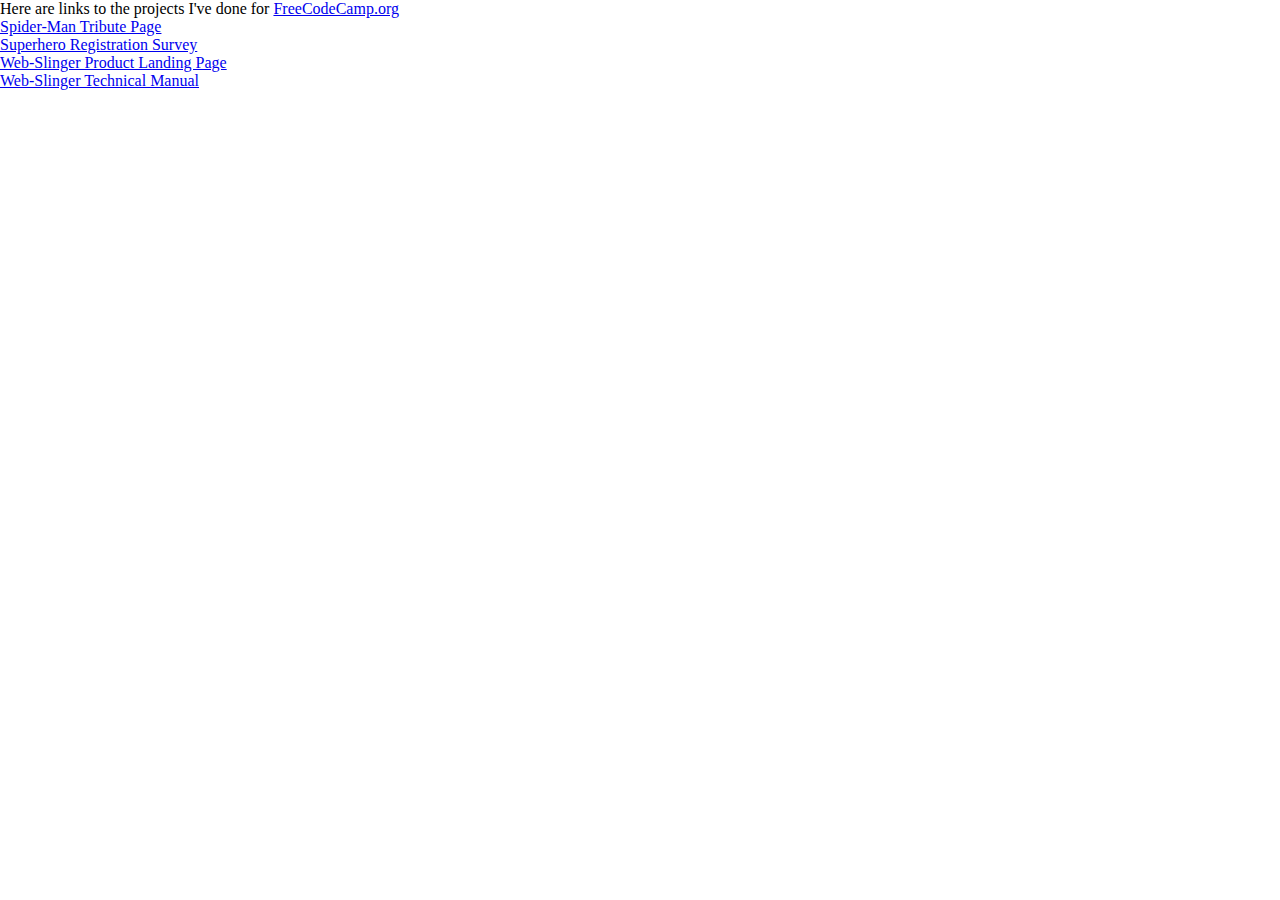
==== index.html @ 44251599 "Added projects section" ====
<!DOCTYPE html>

<html>    
    <head>
        <link href="styles/styles.css" rel="stylesheet">
        <title>Nathan McSparran's FCC projects</title>
    </head>

    <body>
        <section id="welcome-section">
        </section>

        <section id="projects">
            <p>Here are links to the projects I've done for <a href="http://www.freecodecamp.org/" target="_blank">FreeCodeCamp.org</a></p>
            <ul>
                <li><a href="spiderman-tribute/index.html">Spider-Man Tribute Page</a></li>
                <li><a href="survey/index.html">Superhero Registration Survey</a></li>
                <li><a href="product-landing/index.html">Web-Slinger Product Landing Page</a></li>
                <li><a href="technical/index.html">Web-Slinger Technical Manual</a></li>
            </ul>
        </section>

        
        <script src="https://cdn.freecodecamp.org/testable-projects-fcc/v1/bundle.js" type="text/javascript"></script>           
    </body>
    
</html>
---- styles/styles.css ----
* {
    padding: 0;
    margin: 0;    
    font-size: 16px;
}
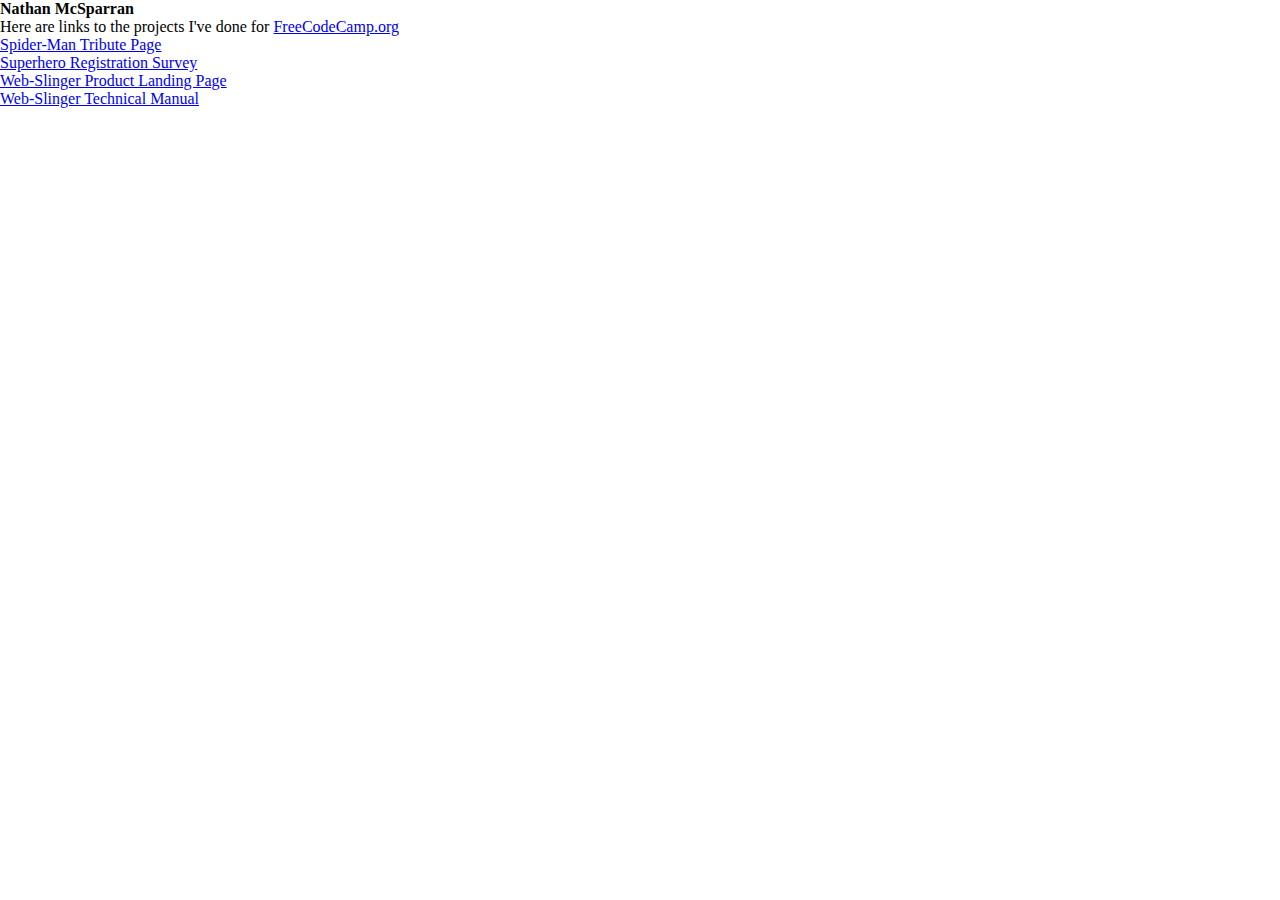
==== commit c7ed9ee4: "Changed project links from list elements to div" ====
--- a/index.html
+++ b/index.html
@@ -8,19 +8,20 @@
 
     <body>
         <section id="welcome-section">
+            <h1>Nathan McSparran</h1>
         </section>
 
         <section id="projects">
             <p>Here are links to the projects I've done for <a href="http://www.freecodecamp.org/" target="_blank">FreeCodeCamp.org</a></p>
-            <ul>
-                <li><a href="spiderman-tribute/index.html">Spider-Man Tribute Page</a></li>
-                <li><a href="survey/index.html">Superhero Registration Survey</a></li>
-                <li><a href="product-landing/index.html">Web-Slinger Product Landing Page</a></li>
-                <li><a href="technical/index.html">Web-Slinger Technical Manual</a></li>
-            </ul>
+            
+                <div class="project-tile"><a href="spiderman-tribute/index.html">Spider-Man Tribute Page</a></div>
+                <div class="project-tile"><a href="survey/index.html">Superhero Registration Survey</a></div>
+                <div class="project-tile"><a href="product-landing/index.html">Web-Slinger Product Landing Page</a></div>
+                <div class="project-tile"><a href="technical/index.html">Web-Slinger Technical Manual</a></div>
+            
         </section>
 
-        
+
         <script src="https://cdn.freecodecamp.org/testable-projects-fcc/v1/bundle.js" type="text/javascript"></script>           
     </body>
     
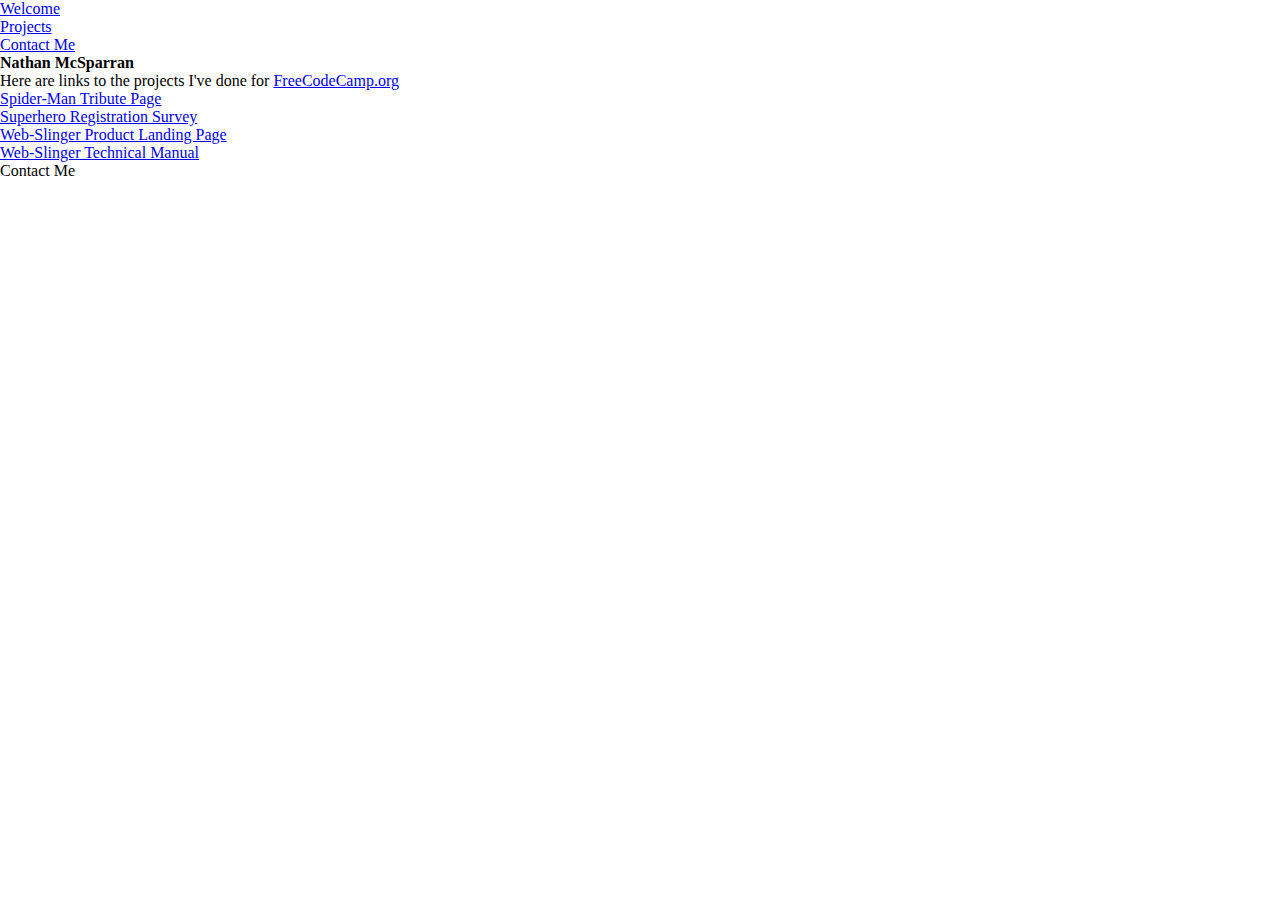
==== commit eb1dc0ac: "Added a navbar and contact section" ====
--- a/index.html
+++ b/index.html
@@ -7,6 +7,13 @@
     </head>
 
     <body>
+        <nav id="navbar">
+            <ul>
+                <li><a href="#welcome-section">Welcome</a></li>
+                <li><a href="#projects">Projects</a></li>
+                <li><a href="#contact">Contact Me</a></li>
+            </ul>
+        </nav>
         <section id="welcome-section">
             <h1>Nathan McSparran</h1>
         </section>
@@ -21,6 +28,10 @@
             
         </section>
 
+        <section id="contact">
+            <p>Contact Me</p>
+        </section>
+
 
         <script src="https://cdn.freecodecamp.org/testable-projects-fcc/v1/bundle.js" type="text/javascript"></script>           
     </body>
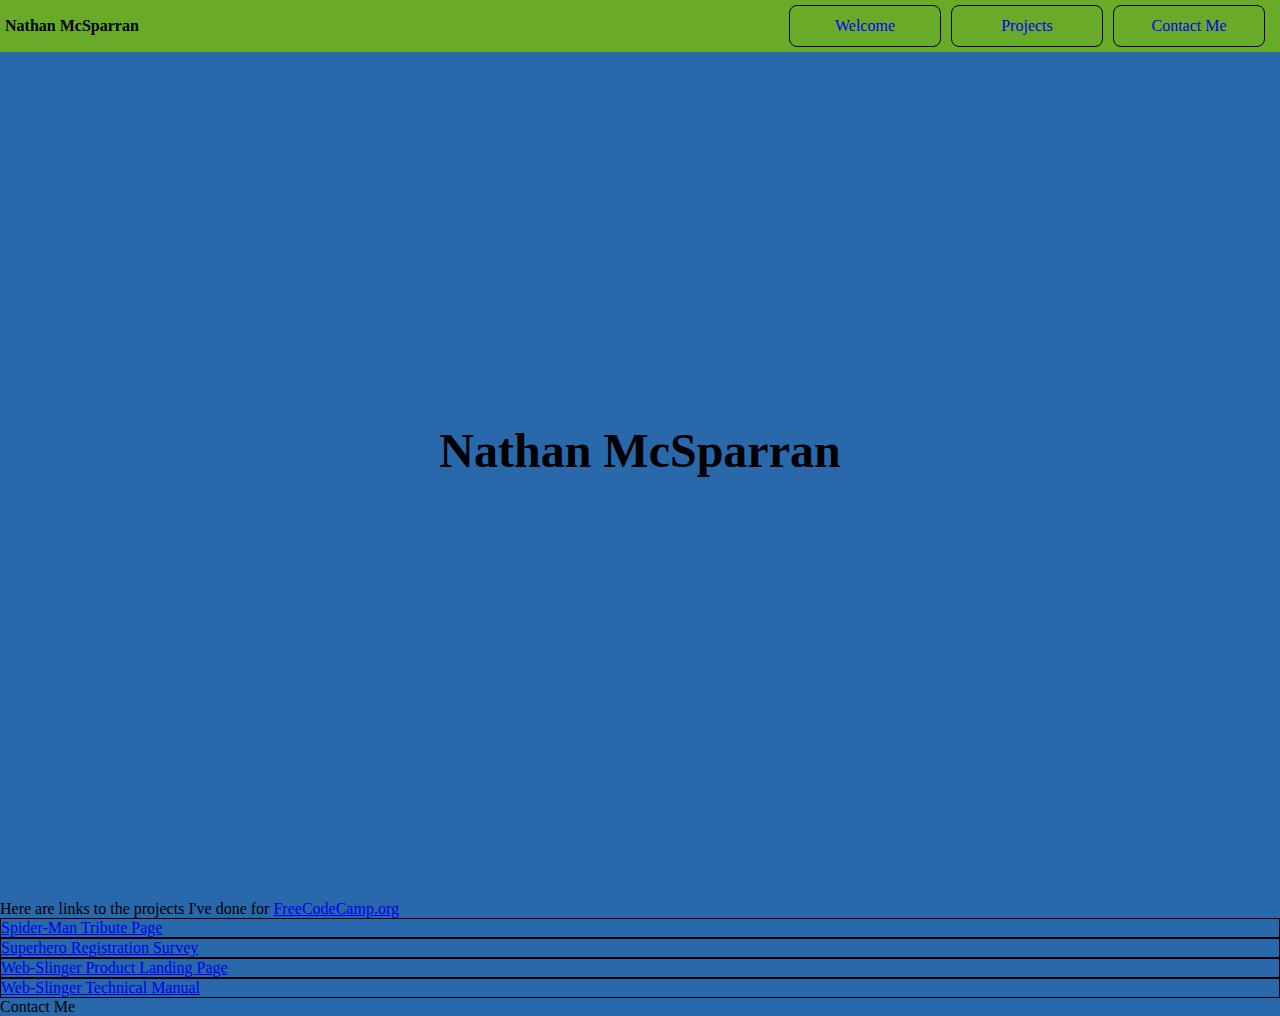
==== commit da152575: "Made navbar static and added coloring." ====
--- a/index.html
+++ b/index.html
@@ -8,10 +8,11 @@
 
     <body>
         <nav id="navbar">
+            <h2>Nathan McSparran</h2>
             <ul>
-                <li><a href="#welcome-section">Welcome</a></li>
-                <li><a href="#projects">Projects</a></li>
-                <li><a href="#contact">Contact Me</a></li>
+                <li><a class="nav-link" href="#welcome-section">Welcome</a></li>
+                <li><a class="nav-link" href="#projects">Projects</a></li>
+                <li><a class="nav-link" href="#contact">Contact Me</a></li>
             </ul>
         </nav>
         <section id="welcome-section">
--- a/styles/styles.css
+++ b/styles/styles.css
@@ -3,3 +3,63 @@
     margin: 0;    
     font-size: 16px;
 }
+
+nav {
+    position: fixed;
+    background-color: #68ab28; 
+    display: flex;
+    width: 100%;
+    flex-direction: row;          
+    justify-content: space-between;        
+    align-items: center;
+    padding: 5px;
+}
+
+nav > ul {
+    display: flex;    
+    list-style: none;  
+    margin-right: 10px;      
+}
+
+nav > ul > li {
+    border: 1px solid black;    
+    border-radius: 8px;
+    width: 150px;    
+    height: 40px;
+    margin-right: 10px;
+
+}
+
+body {
+    background-color: #2868ab;
+}
+
+h1 {
+    font-size: 48px;
+}
+
+.nav-link {
+    height: 100%;
+    width: 100%;
+    text-decoration: none;    
+
+    display: flex;
+    justify-content: center;
+    align-items: center;
+       
+}
+
+.project-tile {
+    border: 1px solid black;
+}
+
+#projects {
+    display: flex;
+    flex-direction: column;
+}
+#welcome-section {
+    height: 100vh; 
+    display: flex;
+    justify-content: center;
+    align-items: center;   
+}
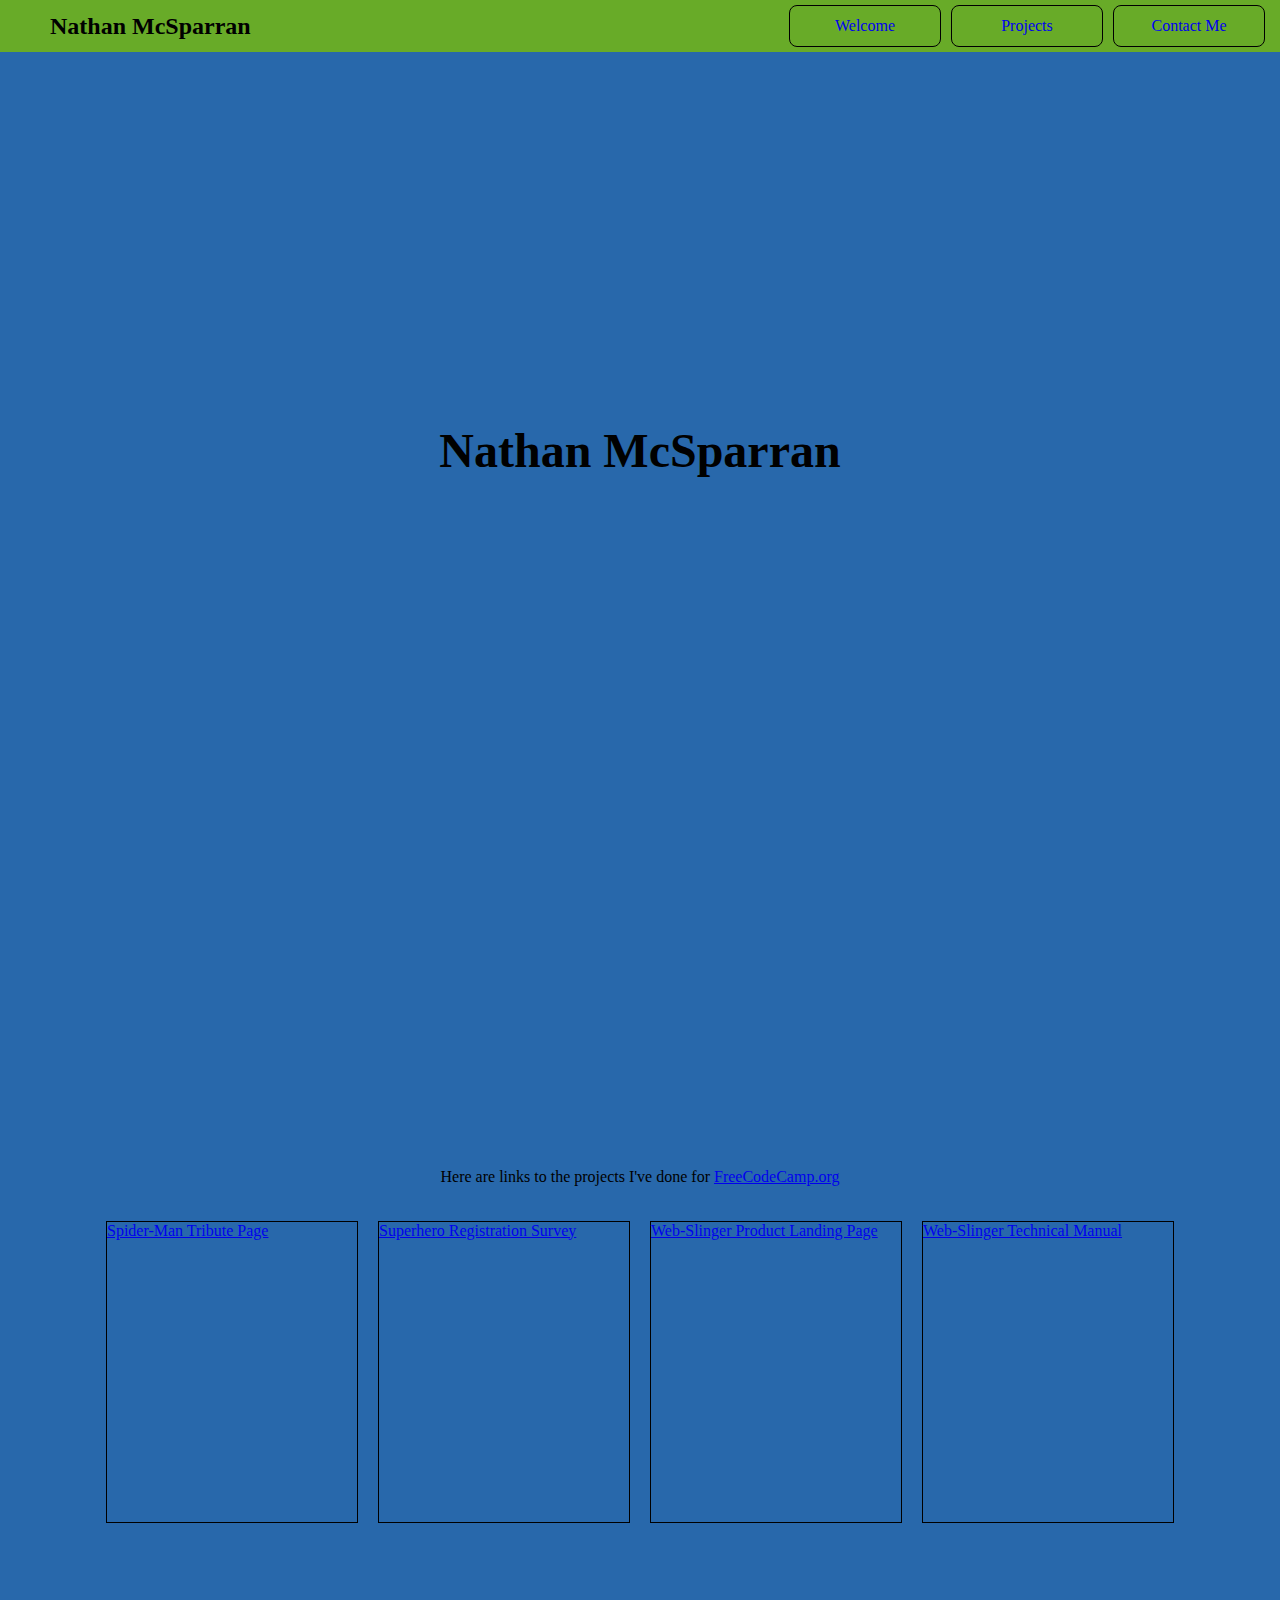
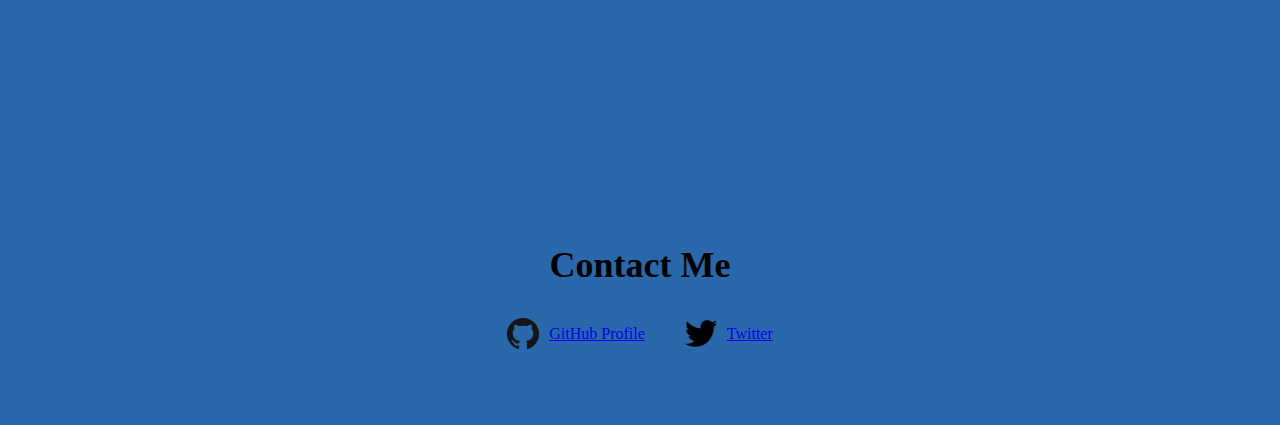
==== commit 34c8c6be: "Added more styling to projects and contact me sections." ====
--- a/index.html
+++ b/index.html
@@ -8,7 +8,7 @@
 
     <body>
         <nav id="navbar">
-            <h2>Nathan McSparran</h2>
+            <h3>Nathan McSparran</h3>
             <ul>
                 <li><a class="nav-link" href="#welcome-section">Welcome</a></li>
                 <li><a class="nav-link" href="#projects">Projects</a></li>
@@ -20,17 +20,21 @@
         </section>
 
         <section id="projects">
-            <p>Here are links to the projects I've done for <a href="http://www.freecodecamp.org/" target="_blank">FreeCodeCamp.org</a></p>
-            
-                <div class="project-tile"><a href="spiderman-tribute/index.html">Spider-Man Tribute Page</a></div>
-                <div class="project-tile"><a href="survey/index.html">Superhero Registration Survey</a></div>
-                <div class="project-tile"><a href="product-landing/index.html">Web-Slinger Product Landing Page</a></div>
-                <div class="project-tile"><a href="technical/index.html">Web-Slinger Technical Manual</a></div>
-            
+            <p id="project-description">Here are links to the projects I've done for <a href="http://www.freecodecamp.org/" target="_blank">FreeCodeCamp.org</a></p>
+                <div id="project-list">
+                    <div class="project-tile"><a href="spiderman-tribute/index.html">Spider-Man Tribute Page</a></div>
+                    <div class="project-tile"><a href="survey/index.html">Superhero Registration Survey</a></div>
+                    <div class="project-tile"><a href="product-landing/index.html">Web-Slinger Product Landing Page</a></div>
+                    <div class="project-tile"><a href="technical/index.html">Web-Slinger Technical Manual</a></div>
+                </div>
         </section>
 
         <section id="contact">
-            <p>Contact Me</p>
+            <h2>Contact Me</h2>
+            <div id="contact-list">
+                <a class="social-link" href="https://github.com/nathan-mcsparran/"><img class="social-icon" src="images/github.png" alt="GitHub Logo">GitHub Profile</a>
+                <a class="social-link" href="https://www.twitter.com/"><img class="social-icon" src="images/twitter.png" alt="Twitter Logo">Twitter</a>
+            </div>
         </section>
 
 
--- a/styles/styles.css
+++ b/styles/styles.css
@@ -38,6 +38,15 @@
     font-size: 48px;
 }
 
+h2 {
+    font-size: 36px;
+}
+
+h3 {
+    font-size: 24px;
+    margin-left: 45px;
+}
+
 .nav-link {
     height: 100%;
     width: 100%;
@@ -50,16 +59,64 @@
 }
 
 .project-tile {
+    display: block;
     border: 1px solid black;
+    margin: 10px;
+    height: 300px;
+    width: 250px;
+}
+
+.social-icon {
+    width: 32px;
+    height: auto;
+    padding-right: 10px;
+}
+
+.social-link {
+    height: 75px;
+    margin: 20px;
+    display: flex;
+    justify-content: center;
+    align-items: center;
 }
 
 #projects {
     display: flex;
     flex-direction: column;
+    justify-content: center;
+    align-items: center;
+    height: 100vh;
 }
+
+#project-description {
+    margin-bottom: 25px;
+}
+
+#project-list {
+    display: flex;  
+    flex-wrap: wrap;  
+}
+
 #welcome-section {
     height: 100vh; 
     display: flex;
     justify-content: center;
     align-items: center;   
 }
+
+#contact {
+    height: 25vh;
+    display: flex;
+    flex-direction: column;
+    justify-content: center;
+    align-items: center;
+}
+
+#contact-list {
+    display: flex;
+    justify-content: center;
+    align-items: center;
+    margin: 10px;
+    width: 100%;
+    height: 75px;
+}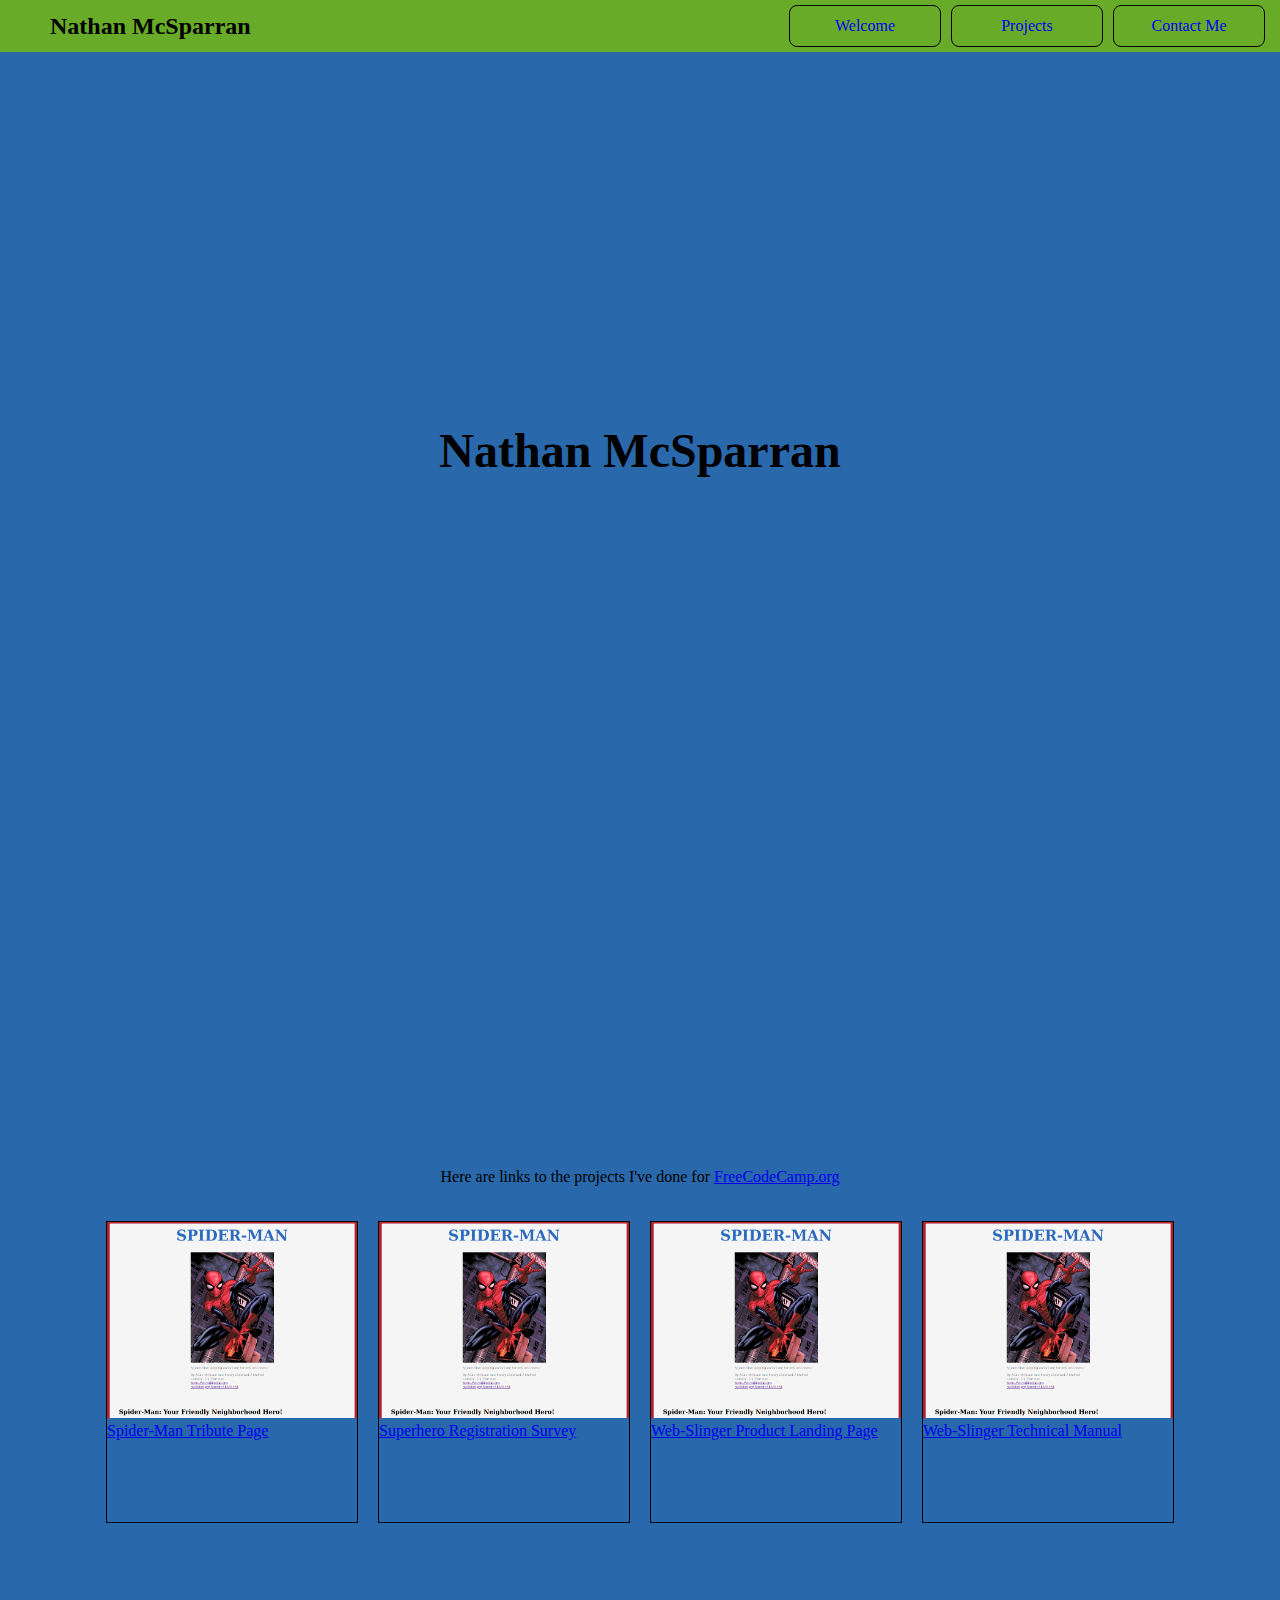
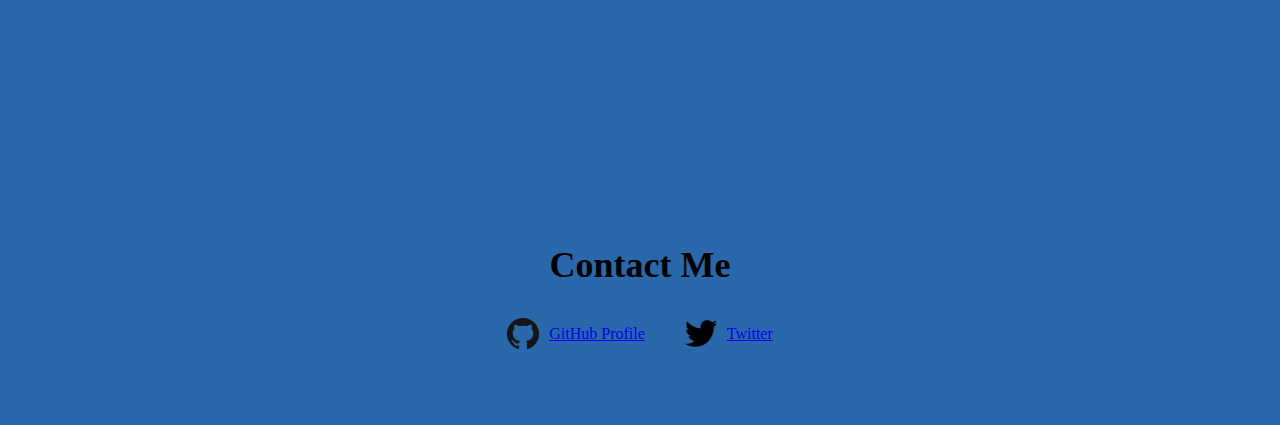
==== commit 8dc57202: "Added Project Screenshots" ====
--- a/index.html
+++ b/index.html
@@ -22,10 +22,22 @@
         <section id="projects">
             <p id="project-description">Here are links to the projects I've done for <a href="http://www.freecodecamp.org/" target="_blank">FreeCodeCamp.org</a></p>
                 <div id="project-list">
-                    <div class="project-tile"><a href="spiderman-tribute/index.html">Spider-Man Tribute Page</a></div>
-                    <div class="project-tile"><a href="survey/index.html">Superhero Registration Survey</a></div>
-                    <div class="project-tile"><a href="product-landing/index.html">Web-Slinger Product Landing Page</a></div>
-                    <div class="project-tile"><a href="technical/index.html">Web-Slinger Technical Manual</a></div>
+                    <div class="project-tile">
+                        <img class="project-img" src="images/spiderman.png" alt="SpiderMan Tribute Screenshot">
+                        <a href="spiderman-tribute/index.html">Spider-Man Tribute Page</a>                        
+                    </div>
+                    <div class="project-tile">
+                        <img class="project-img" src="images/spiderman.png" alt="SpiderMan Tribute Screenshot">
+                        <a href="survey/index.html">Superhero Registration Survey</a>
+                    </div>
+                    <div class="project-tile">
+                        <img class="project-img" src="images/spiderman.png" alt="SpiderMan Tribute Screenshot">
+                        <a href="product-landing/index.html">Web-Slinger Product Landing Page</a>
+                    </div>
+                    <div class="project-tile">
+                        <img class="project-img" src="images/spiderman.png" alt="SpiderMan Tribute Screenshot">
+                        <a href="technical/index.html">Web-Slinger Technical Manual</a>
+                    </div>
                 </div>
         </section>
 
--- a/styles/styles.css
+++ b/styles/styles.css
@@ -66,6 +66,12 @@
     width: 250px;
 }
 
+.project-img {
+    width: 250px;
+    height: auto;
+}
+
+
 .social-icon {
     width: 32px;
     height: auto;
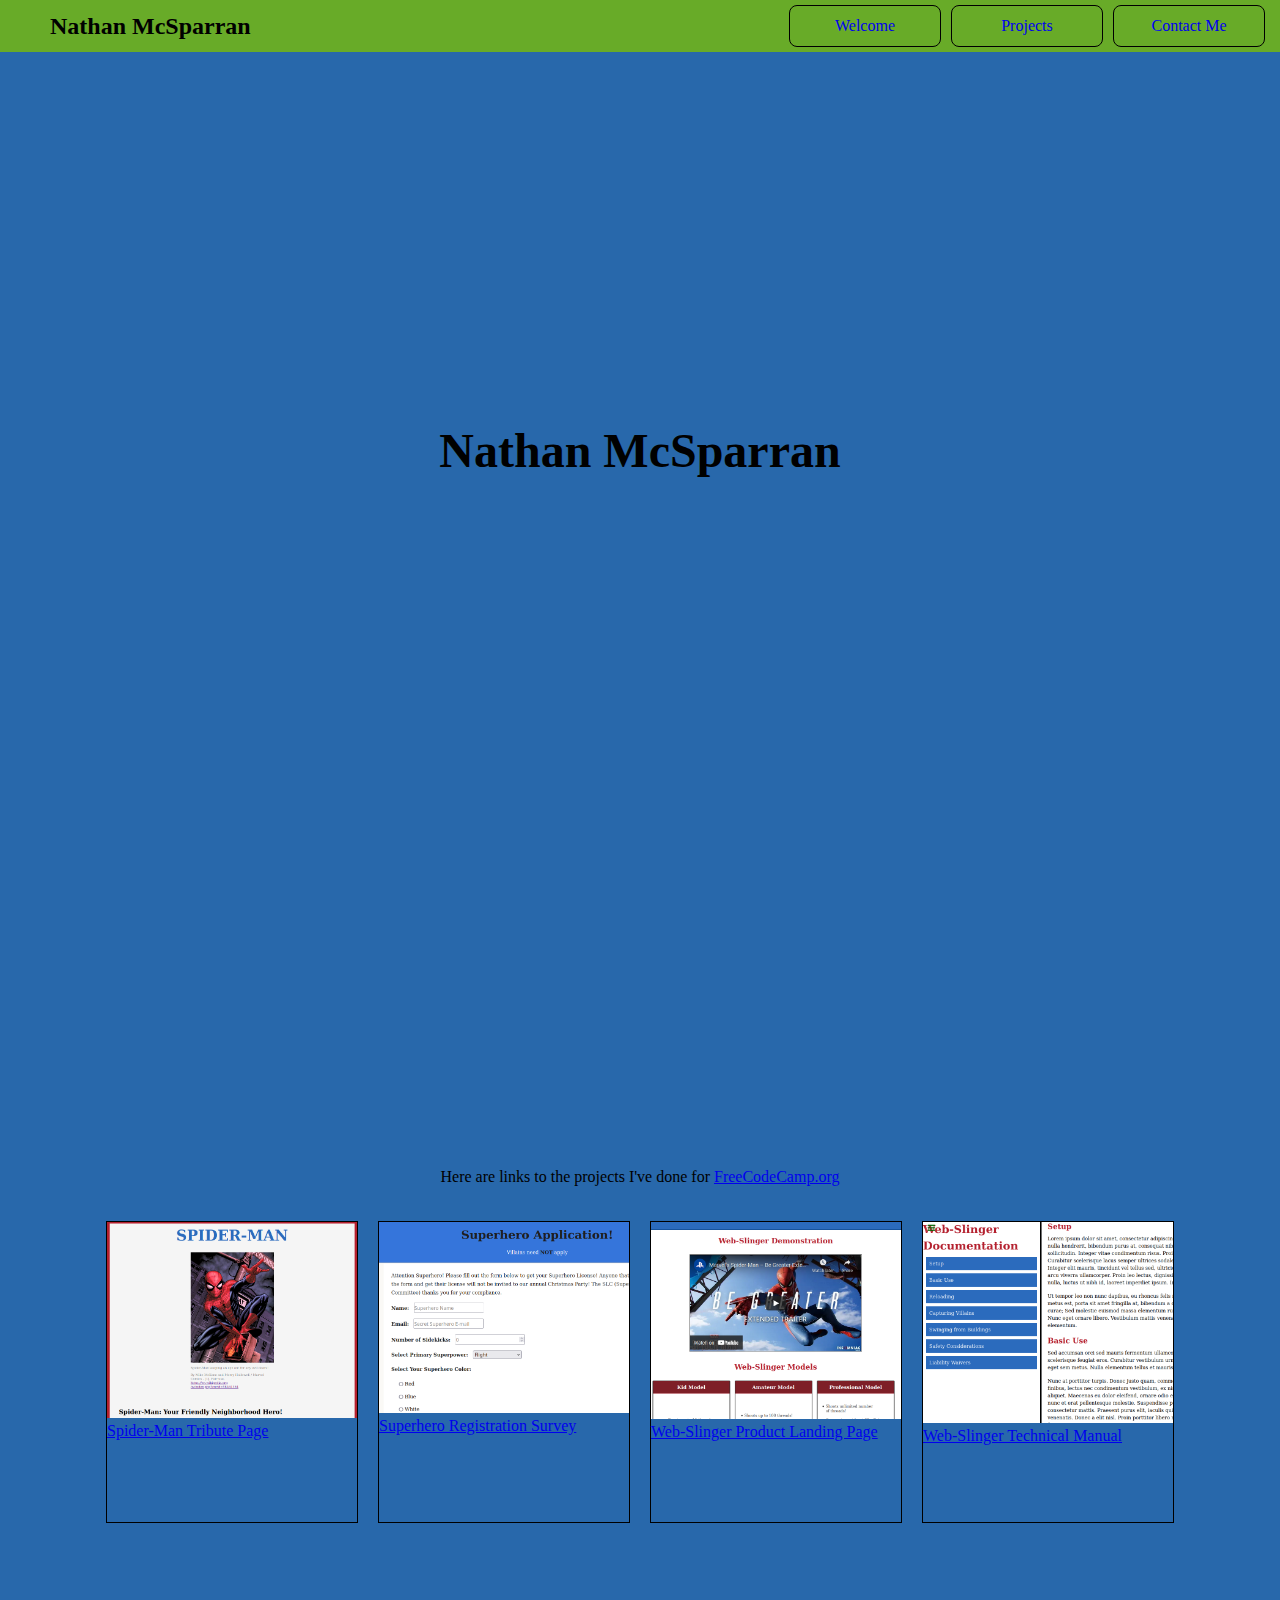
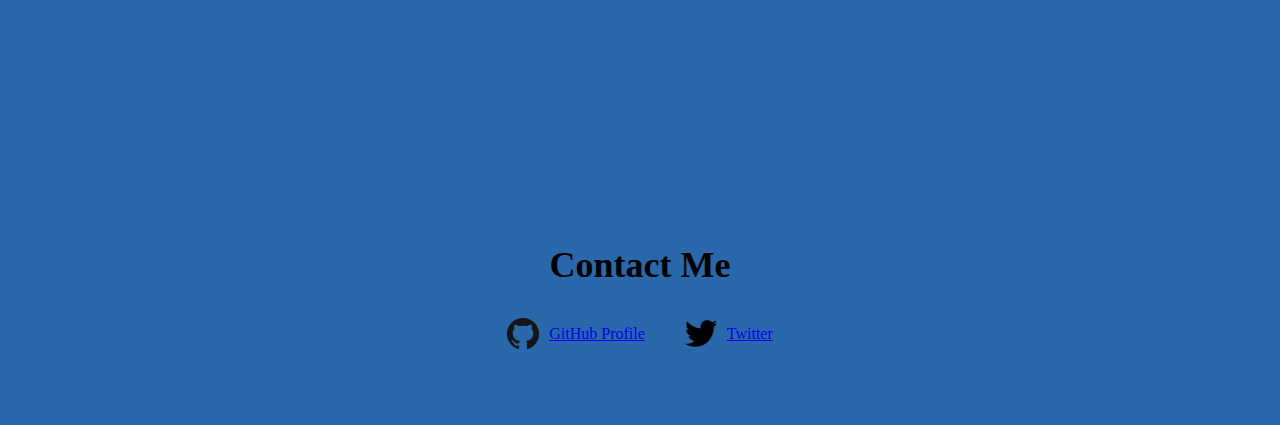
==== commit 476429a7: "Changed project screenshots to correct file locations." ====
--- a/index.html
+++ b/index.html
@@ -27,15 +27,15 @@
                         <a href="spiderman-tribute/index.html">Spider-Man Tribute Page</a>                        
                     </div>
                     <div class="project-tile">
-                        <img class="project-img" src="images/spiderman.png" alt="SpiderMan Tribute Screenshot">
+                        <img class="project-img" src="images/superhero.png" alt="Superhero Survey Screenshot">
                         <a href="survey/index.html">Superhero Registration Survey</a>
                     </div>
                     <div class="project-tile">
-                        <img class="project-img" src="images/spiderman.png" alt="SpiderMan Tribute Screenshot">
+                        <img class="project-img" src="images/webslinger.png" alt="Web-Slinger Product Landing Screenshot">
                         <a href="product-landing/index.html">Web-Slinger Product Landing Page</a>
                     </div>
                     <div class="project-tile">
-                        <img class="project-img" src="images/spiderman.png" alt="SpiderMan Tribute Screenshot">
+                        <img class="project-img" src="images/manual.png" alt="Web-Slinger Manual Screenshot">
                         <a href="technical/index.html">Web-Slinger Technical Manual</a>
                     </div>
                 </div>
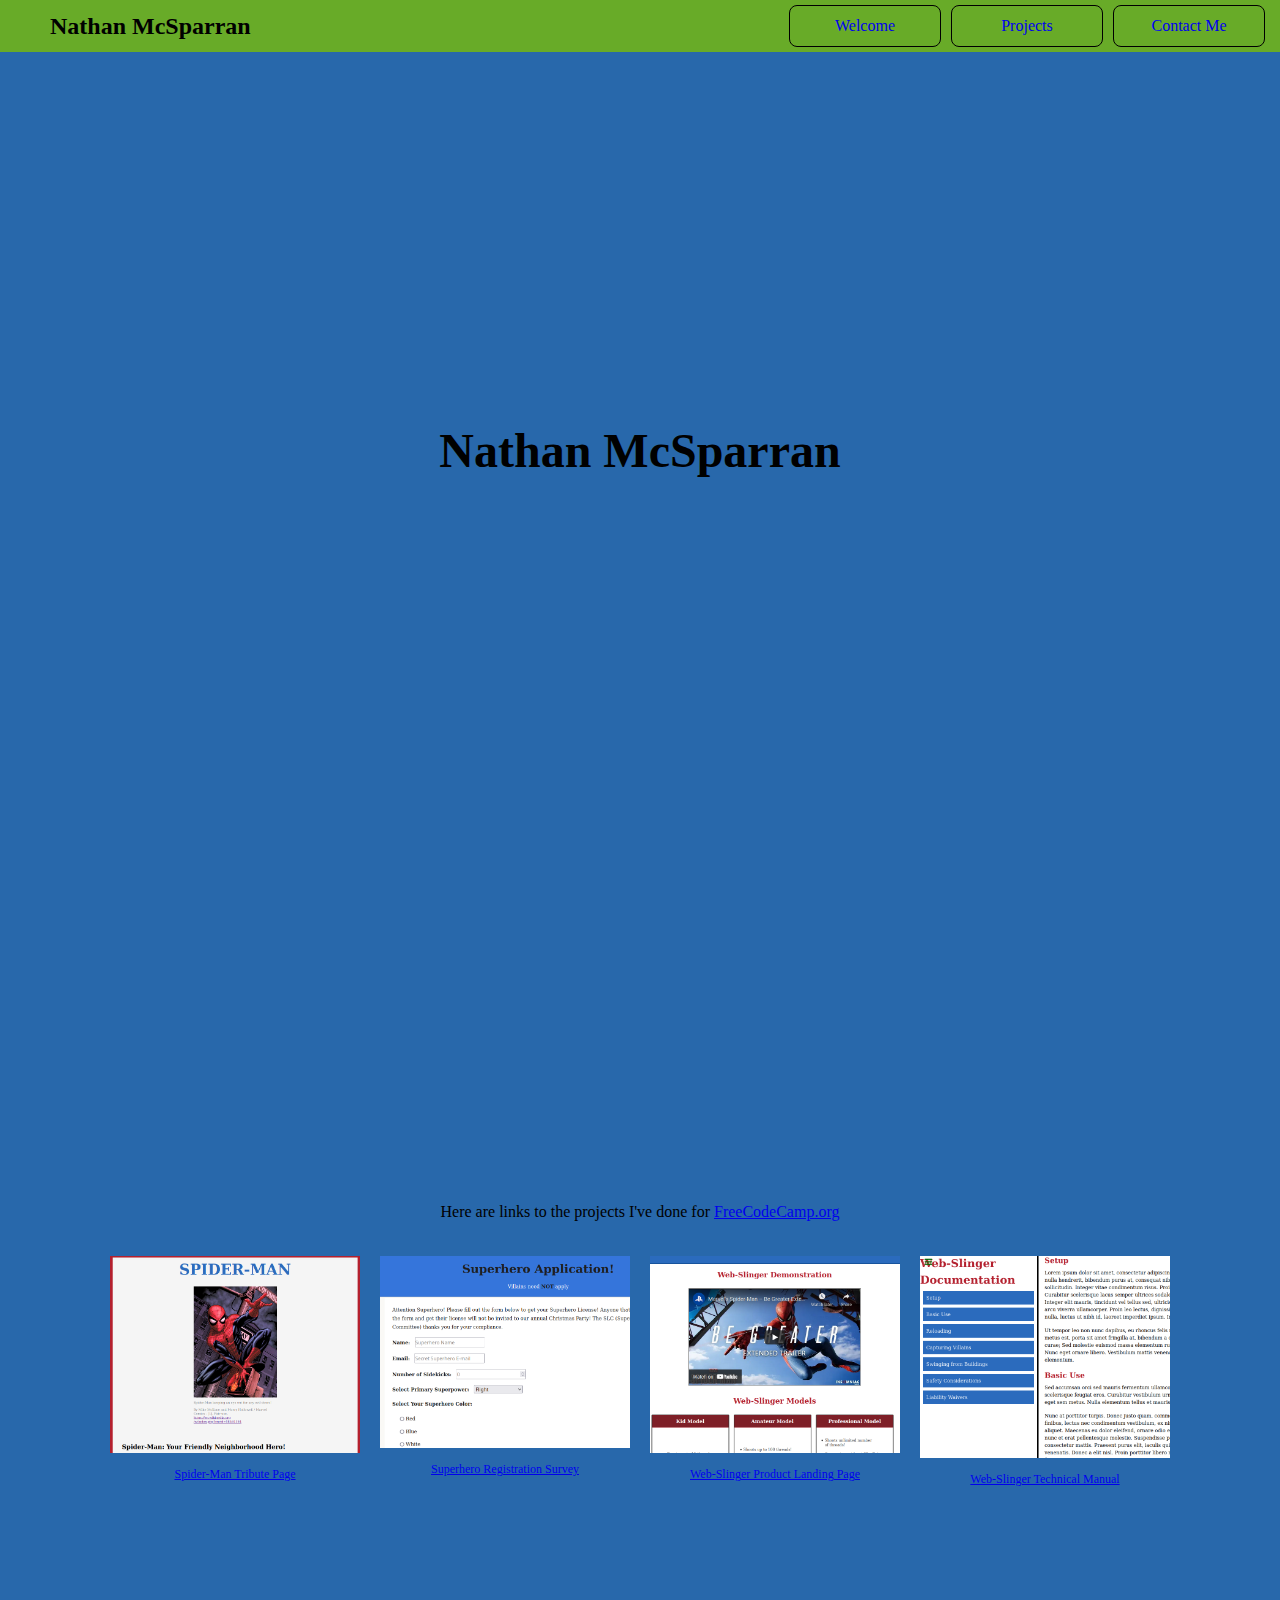
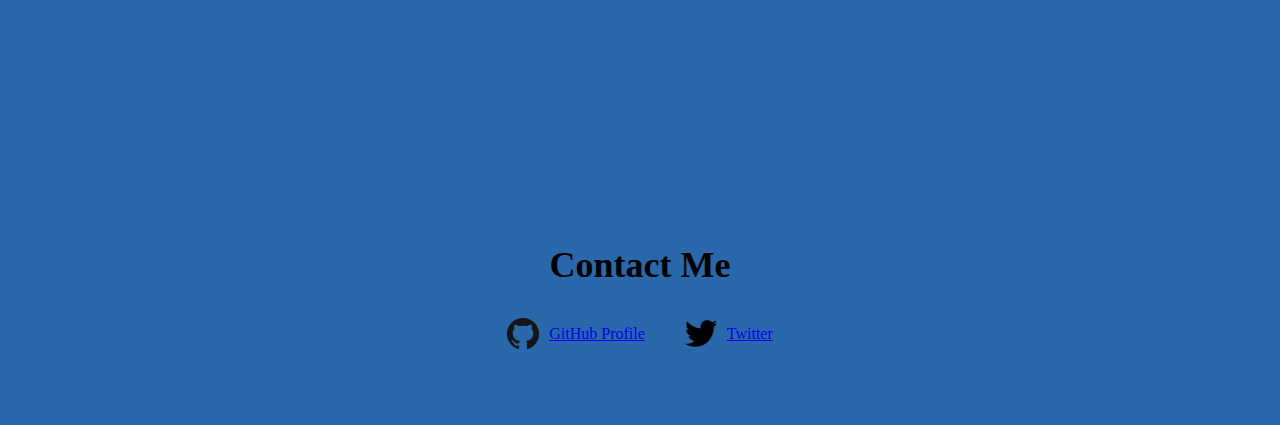
==== commit c21b197c: "Begun styling work for mobile views" ====
--- a/index.html
+++ b/index.html
@@ -24,19 +24,19 @@
                 <div id="project-list">
                     <div class="project-tile">
                         <img class="project-img" src="images/spiderman.png" alt="SpiderMan Tribute Screenshot">
-                        <a href="spiderman-tribute/index.html">Spider-Man Tribute Page</a>                        
+                        <a class="project-link" href="spiderman-tribute/index.html">Spider-Man Tribute Page</a>                        
                     </div>
                     <div class="project-tile">
                         <img class="project-img" src="images/superhero.png" alt="Superhero Survey Screenshot">
-                        <a href="survey/index.html">Superhero Registration Survey</a>
+                        <a class="project-link" href="survey/index.html">Superhero Registration Survey</a>
                     </div>
                     <div class="project-tile">
                         <img class="project-img" src="images/webslinger.png" alt="Web-Slinger Product Landing Screenshot">
-                        <a href="product-landing/index.html">Web-Slinger Product Landing Page</a>
+                        <a class="project-link" href="product-landing/index.html">Web-Slinger Product Landing Page</a>
                     </div>
                     <div class="project-tile">
                         <img class="project-img" src="images/manual.png" alt="Web-Slinger Manual Screenshot">
-                        <a href="technical/index.html">Web-Slinger Technical Manual</a>
+                        <a class="project-link" href="technical/index.html">Web-Slinger Technical Manual</a>
                     </div>
                 </div>
         </section>
@@ -44,7 +44,7 @@
         <section id="contact">
             <h2>Contact Me</h2>
             <div id="contact-list">
-                <a class="social-link" href="https://github.com/nathan-mcsparran/"><img class="social-icon" src="images/github.png" alt="GitHub Logo">GitHub Profile</a>
+                <a id="profile-link" class="social-link" href="https://github.com/nathan-mcsparran/" target="_blank"><img class="social-icon" src="images/github.png" alt="GitHub Logo">GitHub Profile</a>
                 <a class="social-link" href="https://www.twitter.com/"><img class="social-icon" src="images/twitter.png" alt="Twitter Logo">Twitter</a>
             </div>
         </section>
--- a/styles/styles.css
+++ b/styles/styles.css
@@ -59,18 +59,25 @@
 }
 
 .project-tile {
-    display: block;
-    border: 1px solid black;
+    display: block;    
     margin: 10px;
-    height: 300px;
-    width: 250px;
+    height: auto;
+    width: 250px;    
 }
 
 .project-img {
     width: 250px;
     height: auto;
+    margin-bottom: 10px;
 }
 
+.project-link {
+    display: flex;
+    justify-content: center;
+    align-items: center;
+    width: 100%;   
+    font-size: 12px; 
+}
 
 .social-icon {
     width: 32px;
@@ -125,4 +132,46 @@
     margin: 10px;
     width: 100%;
     height: 75px;
+}
+
+@media (max-width: 388px) {
+    a {
+        font-size: 14px;
+    }
+    body {
+        font-size: 14px;
+    }
+    nav {                  
+        width: 100%;
+        flex-direction: column;          
+
+
+        padding: 5px;
+        max-height: 75px;
+    }
+    
+    nav > ul {
+        margin-top: 10px;
+    }
+    
+    nav > ul > li {
+        border: 1px solid black;    
+        border-radius: 8px;
+        width: 100px;    
+        height: 30px;
+        margin-bottom: 10px;
+        font-size: 14px;    
+    }    
+
+    h1 {
+        font-size: 24px;
+    }
+    
+    h2 {
+        font-size: 18px;
+    }
+    
+    h3 {
+        font-size: 16px;        
+    }    
 }